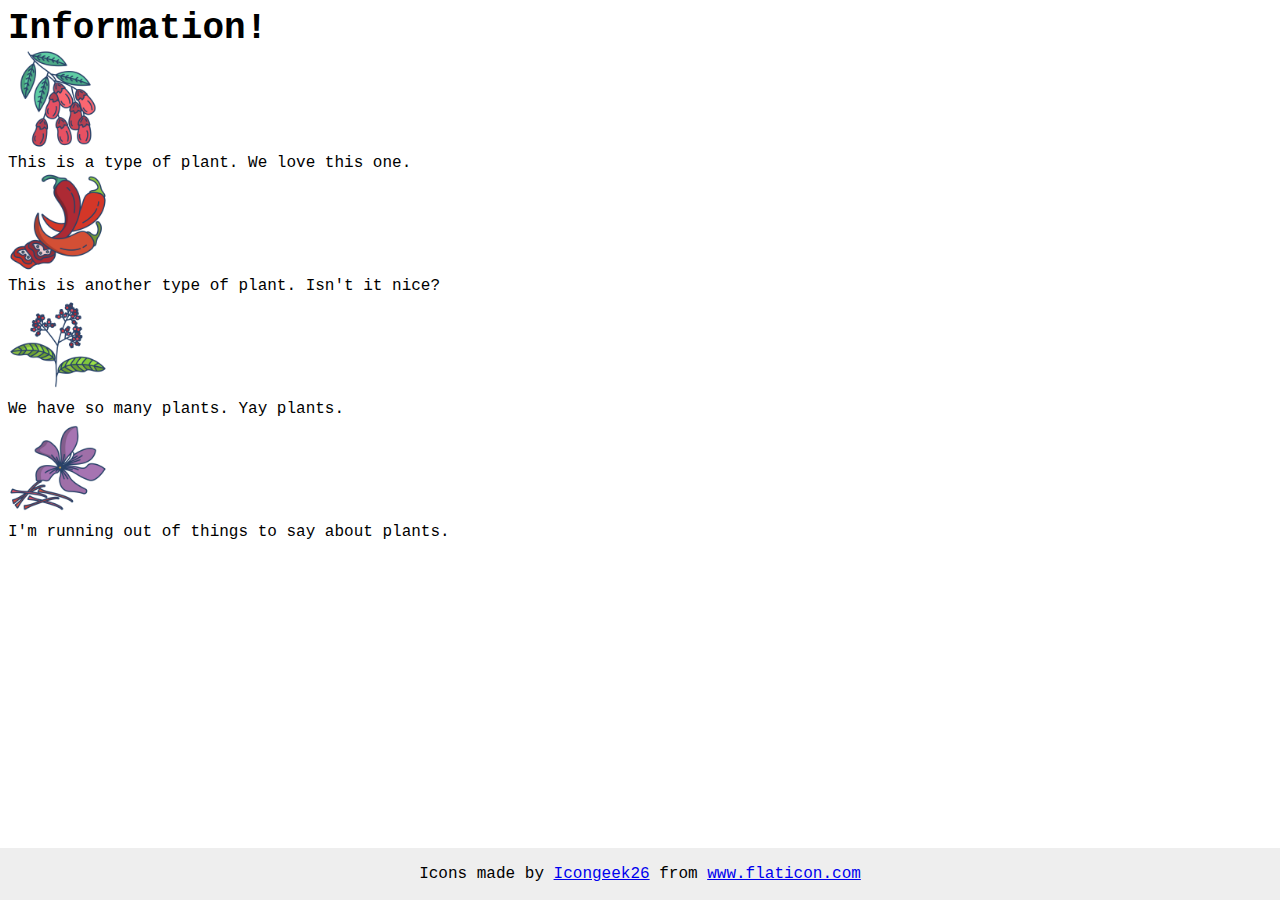
==== flex/04-flex-information/index.html @ bbd6b783 "Moved the files from the odin project directory to my dir" ====
<!DOCTYPE html>
<html lang="en">
  <head>
    <meta charset="UTF-8">
    <meta http-equiv="X-UA-Compatible" content="IE=edge">
    <meta name="viewport" content="width=device-width, initial-scale=1.0">
    <title>Information</title>
    <link rel="stylesheet" href="style.css">
  </head>
  <body>
    <div class="title">Information!</div>

    <img src="./images/barberry.png" alt="barberry">
    <div class="text">This is a type of plant. We love this one.</div>

    <img src="./images/chilli.png" alt="chili">
    <div class="text">This is another type of plant. Isn't it nice?</div>

    <img src="./images/pepper.png" alt="pepper">
    <div class="text">We have so many plants. Yay plants.</div>

    <img src="./images/saffron.png" alt="saffron">
    <div class="text">I'm running out of things to say about plants.</div>

    <!-- disregard this section, it's here to give attribution to the creator of these icons -->
    <div class="footer">
      <div>Icons made by <a href="https://www.flaticon.com/authors/icongeek26" title="Icongeek26">Icongeek26</a> from <a href="https://www.flaticon.com/" title="Flaticon">www.flaticon.com</a></div>
    </div>
  </body>
</html>
---- flex/04-flex-information/style.css ----
body {
  font-family: 'Courier New', Courier, monospace;
}

img {
  width: 100px;
  height: 100px;
}

.title {
  font-size: 36px;
  font-weight: 900;
}

/* do not edit this footer */
.footer {
  position: fixed;
  bottom: 0;
  left: 0;
  right: 0;
  height: 52px;
  display: flex;
  align-items: center;
  justify-content: center;
  background: #eee;
}
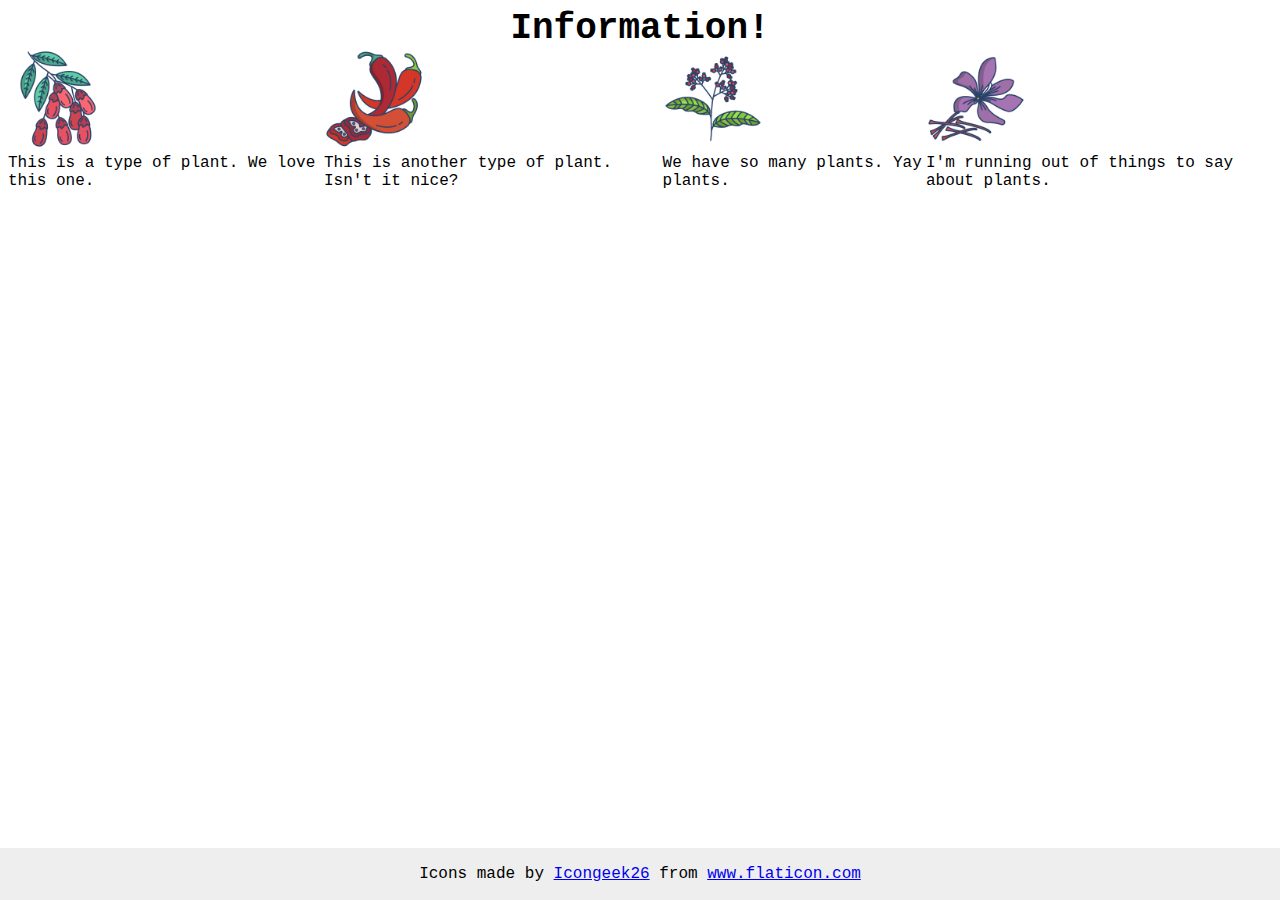
==== commit 5188af91: "created classes to move items around" ====
--- a/flex/04-flex-information/index.html
+++ b/flex/04-flex-information/index.html
@@ -10,21 +10,32 @@
   <body>
     <div class="title">Information!</div>
 
-    <img src="./images/barberry.png" alt="barberry">
-    <div class="text">This is a type of plant. We love this one.</div>
+    <div class="row">
 
-    <img src="./images/chilli.png" alt="chili">
-    <div class="text">This is another type of plant. Isn't it nice?</div>
+      <div class="row-item">
+        <img src="./images/barberry.png" alt="barberry">
+        <div class="text">This is a type of plant. We love this one.</div>
+      </div>
 
-    <img src="./images/pepper.png" alt="pepper">
-    <div class="text">We have so many plants. Yay plants.</div>
+      <div class="row-item">
+        <img src="./images/chilli.png" alt="chili">
+        <div class="text">This is another type of plant. Isn't it nice?</div>
+      </div>
 
-    <img src="./images/saffron.png" alt="saffron">
-    <div class="text">I'm running out of things to say about plants.</div>
+      <div class="row-item">
+        <img src="./images/pepper.png" alt="pepper">
+        <div class="text">We have so many plants. Yay plants.</div>
+      </div>
 
-    <!-- disregard this section, it's here to give attribution to the creator of these icons -->
-    <div class="footer">
-      <div>Icons made by <a href="https://www.flaticon.com/authors/icongeek26" title="Icongeek26">Icongeek26</a> from <a href="https://www.flaticon.com/" title="Flaticon">www.flaticon.com</a></div>
+      <div class="row-item">
+        <img src="./images/saffron.png" alt="saffron">
+        <div class="text">I'm running out of things to say about plants.</div>
+      </div>
+      
+      <!-- disregard this section, it's here to give attribution to the creator of these icons -->
+      <div class="footer">
+        <div>Icons made by <a href="https://www.flaticon.com/authors/icongeek26" title="Icongeek26">Icongeek26</a> from <a href="https://www.flaticon.com/" title="Flaticon">www.flaticon.com</a></div>
+      </div>
     </div>
   </body>
 </html>--- a/flex/04-flex-information/style.css
+++ b/flex/04-flex-information/style.css
@@ -10,6 +10,17 @@
 .title {
   font-size: 36px;
   font-weight: 900;
+  display: flex;
+  justify-content: center;
+  align-items: center
+}
+
+.row {
+  display: flex;
+  justify-content: center;
+}
+
+.row-item {
 }
 
 /* do not edit this footer */
